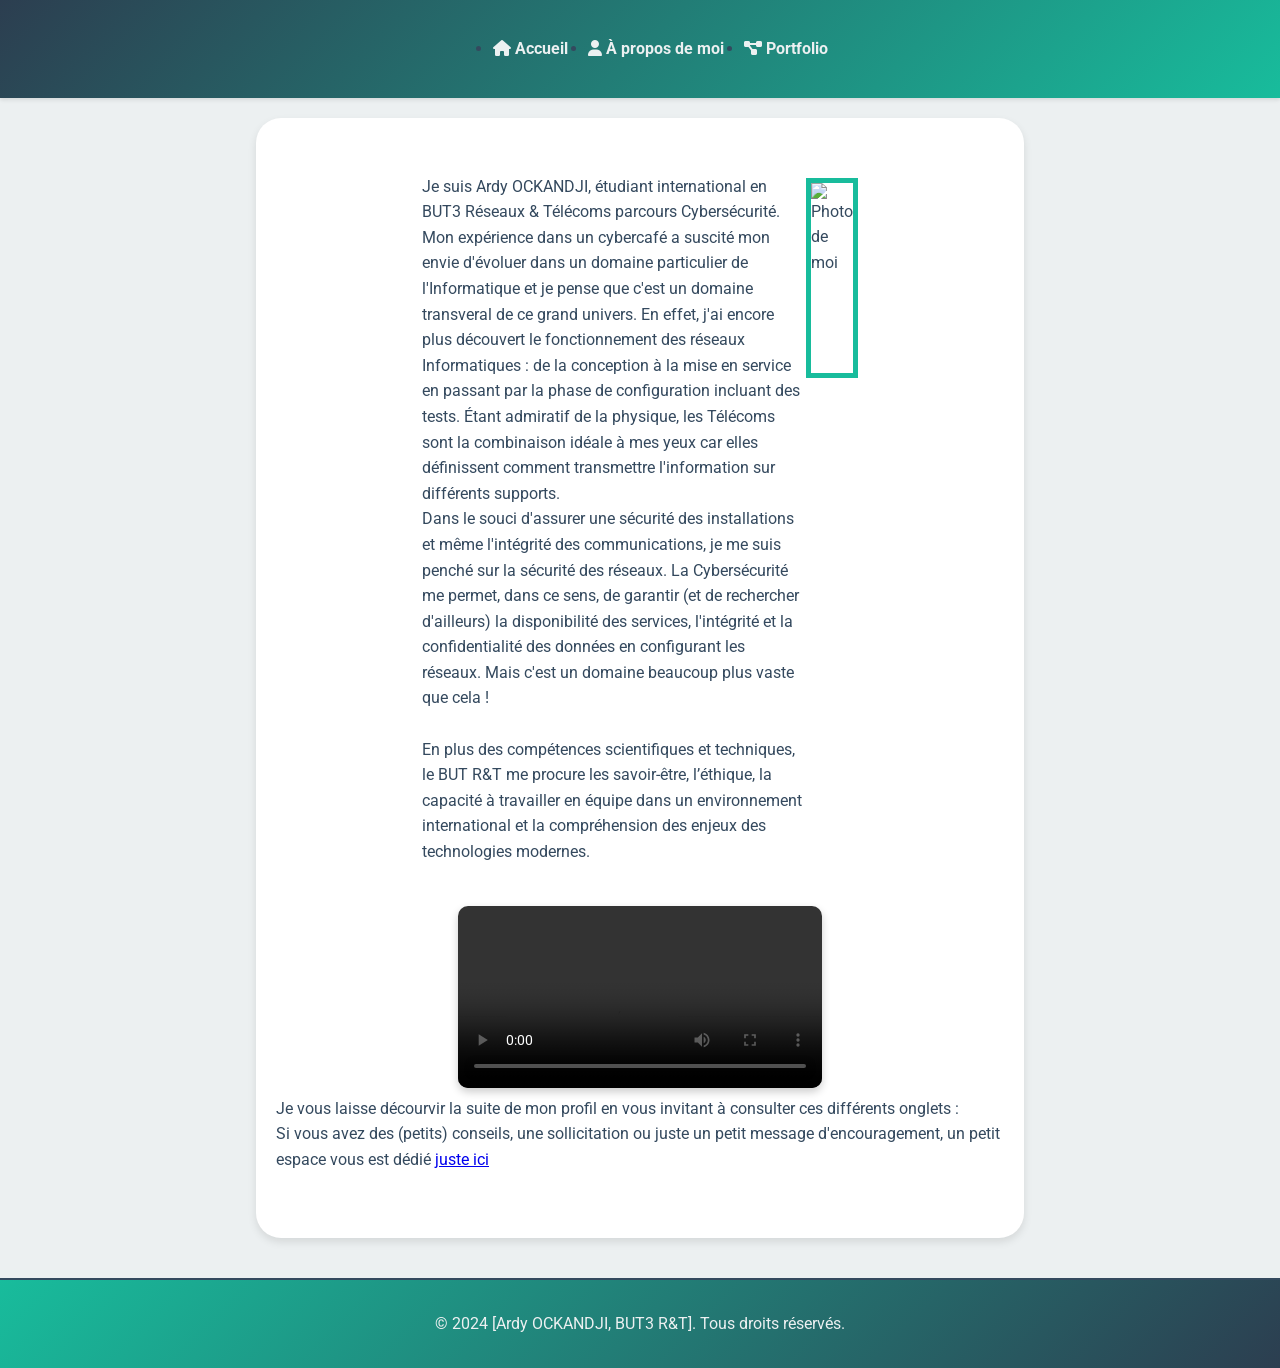
==== index.html @ 943bb19a "Add files via upload" ====
<!DOCTYPE html>
<html lang="fr">
<head>
    <meta charset="UTF-8">
    <meta name="viewport" content="width=device-width, initial-scale=1.0">
    <title>Accueil</title>
    <link rel="stylesheet" href="style.css">
    <!-- Google Fonts -->
    <link href="https://fonts.googleapis.com/css2?family=Roboto:wght@400;700&family=Lora:wght@400;700&display=swap" rel="stylesheet">
    <link rel="stylesheet" href="https://cdnjs.cloudflare.com/ajax/libs/font-awesome/6.4.0/css/all.min.css">
</head>
<body>
    <header>
        <nav>
            <ul>
                <li><a href="#"><i class="fas fa-home"></i> Accueil</a></li>
                <li><a href="about.html"><i class="fas fa-user"></i> À propos de moi</a></li>
                <li><a href="apprenticeship.html"><i class="fas fa-project-diagram"></i> Portfolio</a></li>
                <!-- <li><a href="/projects"><i class="fas fa-project-diagram"></i> Ce que je fais</a></li> -->
                <!-- <li><a href="/future"><i class="fas fa-chart-line"></i> Mes projections</a></li> -->
                <!-- <li><a href="/contact"><i class="fas fa-envelope"></i> Contact</a></li> -->
            </ul>
        </nav>
    </header>

    <main>
        <!-- <h1>Bienvenue sur mon site personnel</h1> -->
        <section class="paragraphe-accueil">
            <div>
                <p>
                    Je suis Ardy OCKANDJI, étudiant international en BUT3 Réseaux & Télécoms parcours Cybersécurité.<br>
                    Mon expérience dans un cybercafé a suscité mon envie d'évoluer dans un domaine particulier de l'Informatique et je pense que c'est un domaine transveral
                    de ce grand univers. En effet, j'ai encore plus découvert le fonctionnement des réseaux Informatiques : de la conception à la mise en service en passant par 
                    la phase de configuration incluant des tests. Étant admiratif de la physique, les Télécoms sont la combinaison idéale à mes yeux car elles définissent
                    comment transmettre l'information sur différents supports.<br>
                    Dans le souci d'assurer une sécurité des installations et même l'intégrité des communications, je me suis penché sur la sécurité des 
                    réseaux. La Cybersécurité me permet, dans ce sens, de garantir (et de rechercher d'ailleurs) la disponibilité des services, l'intégrité et la 
                    confidentialité des données en configurant les réseaux. Mais c'est un domaine beaucoup plus vaste que cela !<br><br>
                    En plus des compétences scientifiques et techniques, le BUT R&T me procure les savoir-être, l’éthique, la capacité à travailler en équipe dans un 
                    environnement international et la compréhension des enjeux des technologies modernes.<br><br>
                </p>
            </div>
            <img src="images/IMG_5539-FR.jpg" alt="Photo de moi" class="profile-pic">
        </section>
<!-- Section pour la vidéo -->
        <section>
            <div class="video-container">        
                <video id="myVideo" class="video" controls>
                <source src="video/video.mp4" type="video/mp4">
                </video>

                <!-- Bouton pour démarrer ou arrêter la vidéo ->
                <button id="playPauseBtn">Pause</button>
                <button id="muteUnmuteBtn">Mute</button> -->
            </div>

    <script src="script.js"></script>

        </section>
        Je vous laisse décourvir la suite de mon profil en vous invitant à consulter ces différents onglets : 
        <br>
        Si vous avez des (petits) conseils, une sollicitation ou juste un petit message d'encouragement, un petit espace vous est dédié <a href="contact">juste ici</a>

        
        <br><br>

    </main>
    <footer>
        <p>&copy; 2024 [Ardy OCKANDJI, BUT3 R&T]. Tous droits réservés.</p>
    </footer>    
</body>
</html>
---- style.css ----
.profile-pic {
    /* ... existant ... */
    transition: transform 0.3s ease, border-color 0.3s ease;
}

/*form button {
    /* ... existant ... *
    transition: background-color 0.3s ease, transform 0.2s ease;
}

form button:hover {
    /* ... existant ... *
    transform: scale(1.05);
}
*/
/* Variables de Couleurs */
:root {
    --primary-color: #2c3e50;
    --secondary-color: #18bc9c;
    --light-color: #ecf0f1;
    --dark-color: #34495e;
    --accent-color: #e74c3c;
}

/* Typographie */
body {
    font-family: 'Roboto', sans-serif;
    margin: 0;
    padding: 0;
    background-color: var(--light-color);
    color: var(--dark-color);
    line-height: 1.6;
    /*font-family: 'Manrope', sans-serif;*/
    font-size: 1em;
}

h1, h2, h3, h4, h5, h6 {
    font-family: 'Lora', serif;
    color: var(--primary-color);
}

/* Header */
header {
    background-color: var(--primary-color);
    padding: 20px 0;
    box-shadow: 0 2px 4px rgba(0, 0, 0, 0.1);
    background: linear-gradient(135deg, var(--primary-color), var(--secondary-color));
}

/* header nav ul {
    list-style: none;
    display: flex;
    justify-content: center;
    align-items: center;
    margin: 0;
    padding: 0;
} */

header nav ul {
    display: flex;
    justify-content: center;
    align-items: center;
    flex-wrap: wrap;
}

header nav ul li {
    margin: 0 10px;
}

header nav ul li a {
    color: var(--light-color);
    text-decoration: none;
    font-weight: 700;
    transition: color 0.3s ease;
}

header nav ul li a:hover {
    color: var(--secondary-color);
}

/* Main Content */
main {
    padding: 40px 20px;
    max-width: 60%;
    margin: 20px auto;
    background-color: #fff;
    box-shadow: 0 4px 8px rgba(0,0,0,0.1);
    border-radius: 25px;
    /*background: linear-gradient(45deg, #007bff 0%, #f9f9f9 50%);/* var(--secondary-color) 100%);*/
}

h1 {
    text-align: center;
    margin-bottom: 20px;
    font-size: 2.5em;
}

h2 {
    margin-top: 40px;
    margin-bottom: 20px;
    font-size: 2em;
    color: var(--secondary-color);
}

.profile-pic {
    display: block;
    margin: 20px auto;
    width: 200px;
    height: 200px;
    object-fit: cover;
    /*border-radius: 50%;*/
    border: 5px solid var(--secondary-color);
    transition: transform 0.3s ease;
}

.profile-pic:hover {
    transform: scale(1.05);
}

/* Formulaire de Contact */
form {
    display: flex;
    flex-direction: column;
}

form label {
    margin-top: 15px;
    margin-bottom: 5px;
    font-weight: bold;
    color: var(--primary-color);
}

form input, form textarea {
    padding: 12px;
    border: 1px solid #ccc;
    border-radius: 4px;
    font-size: 1em;
    transition: border-color 0.3s ease;
}

form input:focus, form textarea:focus {
    border-color: var(--secondary-color);
    outline: none;
}

form button {
    margin-top: 20px;
    padding: 12px;
    background-color: var(--secondary-color);
    color: #fff;
    border: none;
    border-radius: 4px;
    font-size: 1em;
    cursor: pointer;
    transition: background-color 0.3s ease;
}

form button:hover {
    background-color: var(--accent-color);
}

/* Messages de Succès */
.success {
    color: var(--secondary-color);
    text-align: center;
    margin-bottom: 15px;
    font-weight: bold;
}

/* Footer */
footer {
    background: linear-gradient(135deg, var(--secondary-color), var(--primary-color));    color: var(--light-color);
    text-align: center;
    padding: 15px 0;
    position: relative;
    bottom: 0;
    width: 100%;
    margin-top: 40px;
    border-top: 2px solid var(--dark-color);
}

/* Transitions Globales */
* {
    box-sizing: border-box;
    transition: all 0.3s ease;
}

/* Responsivité */
@media (max-width: 768px) {
    header nav ul {
        flex-direction: column;
    }

    header nav ul li {
        margin: 10px 0;
    }

    main {
        padding: 20px 15px;
    }

    .profile-pic {
        width: 150px;
        height: 150px;
    }

    h1 {
        font-size: 2em;
    }

    h2 {
        font-size: 1.5em;
    }
    /*
    .project-card{
        height: auto;
        width: auto;
        overflow: hidden;
    }*/
}

.projects-container {
    display: flex;
    flex-wrap: wrap;
    gap: 20px;
    justify-content: center;
}

.project-card {
    background-color: var(--light-color);
    border: 1px solid #ddd;
    border-radius: 8px;
    width: 300px;
    box-shadow: 0 2px 4px rgba(0,0,0,0.1);
    transition: transform 0.3s ease, box-shadow 0.3s ease;
    overflow: hidden;
    
}

.project-card img {
    width: 100%;
    height: 200px;
    object-fit: cover;
}

.project-card h3 {
    margin: 15px;
    color: var(--primary-color);
}

.project-card p {
    margin: 0 15px 15px 15px;
    color: #555;
}

.project-card .btn {
    display: block;
    width: calc(100% - 30px);
    margin: 0 15px 15px 15px;
    padding: 10px;
    background-color: var(--secondary-color);
    color: #fff;
    text-align: center;
    text-decoration: none;
    border-radius: 4px;
    transition: background-color 0.3s ease;
}

.project-card .btn:hover {
    background-color: var(--accent-color);
}

.project-card:hover {
    transform: translateY(-5px);
    box-shadow: 0 4px 8px rgba(0,0,0,0.2);
    
}

body::before {
    content: '';
    position: fixed;
    top: 0;
    left: 0;
    width: 100%;
    height: 4px;
   /* background: var(--accent-color); enleve la ligne rouge qui défile
   /* animation: loading 3s linear infinite;*/
    z-index: 1000;
}

@keyframes loading {
    0% { width: 0%; }
    50% { width: 50%; }
    100% { width: 100%; }
}

/* Ajout dans style.css */

.about-section {
    display: flex;
    flex-wrap: wrap;
    gap: 20px;
    justify-content: center;
}

.about-item {
    background-color: var(--light-color);
    border: 1px solid #ddd;
    border-radius: 8px;
    padding: 20px;
    width: 250px;
    text-align: center;
    box-shadow: 0 2px 4px rgba(0,0,0,0.1);
    transition: transform 0.3s ease, box-shadow 0.3s ease;
}

.about-item i {
    font-size: 2em;
    color: var(--secondary-color);
    margin-bottom: 10px;
}

.about-item h3 {
    margin-bottom: 10px;
    color: var(--primary-color);
}

.about-item p {
    color: #555;
}

.about-item:hover {
    transform: translateY(-5px);
    box-shadow: 0 4px 8px rgba(0,0,0,0.2);
}

/* Styles pour harmoniser les sections Contact et À propos */
.form-section {
    background-color: #f9f9f9;
    padding: 20px;
    border: 1px solid #ddd;
    border-radius: 8px;
    margin: 20px auto;
    width: 80%;
    box-shadow: 0 0 10px rgba(0, 0, 0, 0.1);
}

.form-item {
    margin-bottom: 15px;
    text-align: left;
}

.form-item h3 {
    color: #512da8;
    margin-bottom: 5px;
}

.form-item p {
    color: #333;
    font-size: 1rem;
    line-height: 1.5;
}

/*par moi*/
#openPopupBtn {
    padding: 10px 20px;
    font-size: 16px;
    cursor: pointer;
    background-color: #4CAF50;
    color: white;
    border: none;
    border-radius: 5px;
}

.popup {
    display: none; /* Initialement caché */
    position: fixed;
    top: 0;
    left: 0;
    width: 100%;
    height: 100%;
    background-color: rgba(0, 0, 0, 0.5); /* Fond semi-transparent */
    justify-content: center;
    align-items: center;
    z-index: 1000;
}

.popup-content {
    background-color: white;
    padding: 20px;
    border-radius: 5px;
    text-align: center;
    width: 300px;
    position: relative;
}

/* Le bouton de fermeture du popup */
.close-btn {
    position: absolute;
    top: 10px;
    right: 10px;
    font-size: 24px;
    cursor: pointer;
}

.close-btn:hover {
    color: red;
}

/* */
.paragraphe-accueil {
    display: flex;
    flex-direction: row;
    width: 60%;
    align-items: flex-start;
    margin: auto;
}

/*vidéo */
.video-container {
    text-align: center;
    max-width: 1920px;/*640px;*/
    margin: auto;
}
  
video {
    width: 50%;
    border-radius: 10px;
    box-shadow: 0 4px 8px rgba(0, 0, 0, 0.2);
}
  
.controls {
    margin-top: 10px;
  }
  
button {
    background-color: #007bff;
    color: white;
    border: none;
    padding: 10px 20px;
    margin: 0 5px;
    cursor: pointer;
    border-radius: 5px;
    font-size: 16px;
}
  
  button:hover {
    background-color: #0056b3;
}
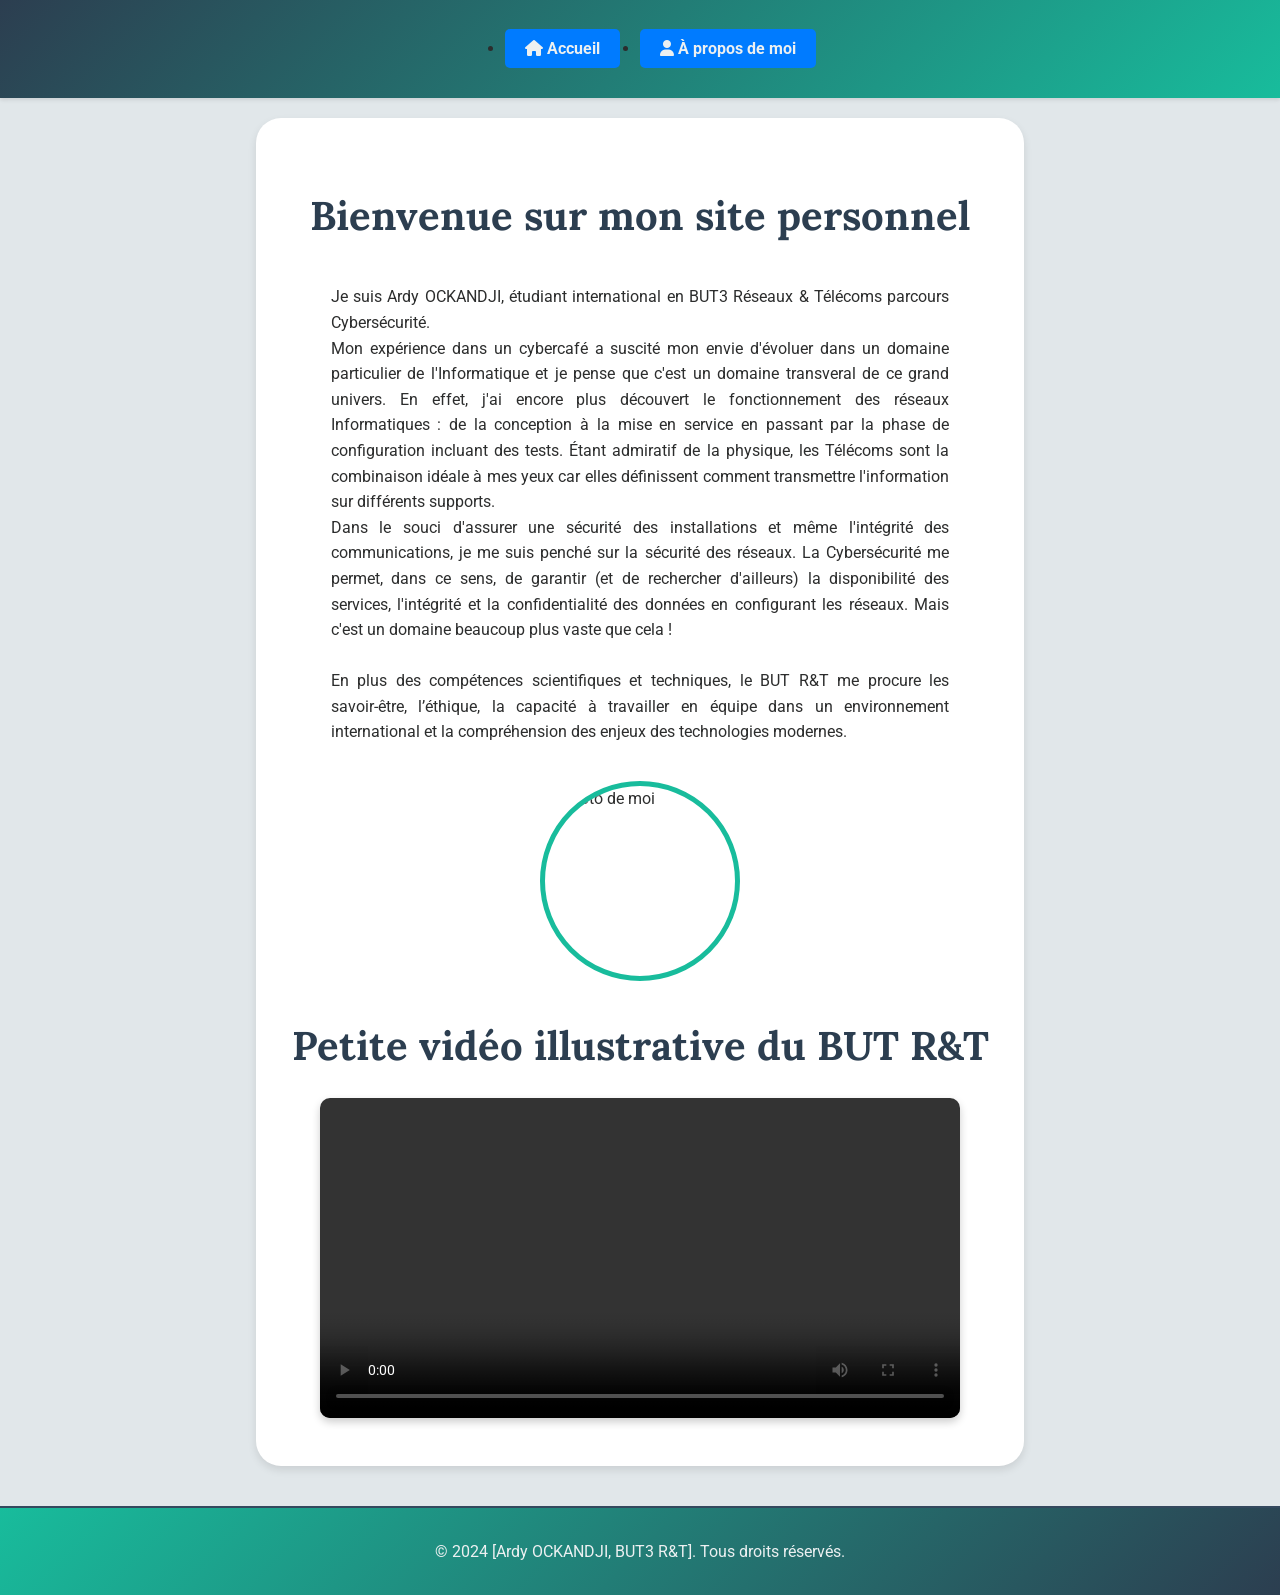
==== commit 30542885: "Add files via upload" ====
--- a/index.html
+++ b/index.html
@@ -15,18 +15,14 @@
             <ul>
                 <li><a href="#"><i class="fas fa-home"></i> Accueil</a></li>
                 <li><a href="about.html"><i class="fas fa-user"></i> À propos de moi</a></li>
-                <li><a href="apprenticeship.html"><i class="fas fa-project-diagram"></i> Portfolio</a></li>
-                <!-- <li><a href="/projects"><i class="fas fa-project-diagram"></i> Ce que je fais</a></li> -->
-                <!-- <li><a href="/future"><i class="fas fa-chart-line"></i> Mes projections</a></li> -->
-                <!-- <li><a href="/contact"><i class="fas fa-envelope"></i> Contact</a></li> -->
             </ul>
         </nav>
     </header>
 
     <main>
-        <!-- <h1>Bienvenue sur mon site personnel</h1> -->
+        <h1>Bienvenue sur mon site personnel</h1>
         <section class="paragraphe-accueil">
-            <div>
+            <div class="paragraphe-accueil-txt">
                 <p>
                     Je suis Ardy OCKANDJI, étudiant international en BUT3 Réseaux & Télécoms parcours Cybersécurité.<br>
                     Mon expérience dans un cybercafé a suscité mon envie d'évoluer dans un domaine particulier de l'Informatique et je pense que c'est un domaine transveral
@@ -37,33 +33,21 @@
                     réseaux. La Cybersécurité me permet, dans ce sens, de garantir (et de rechercher d'ailleurs) la disponibilité des services, l'intégrité et la 
                     confidentialité des données en configurant les réseaux. Mais c'est un domaine beaucoup plus vaste que cela !<br><br>
                     En plus des compétences scientifiques et techniques, le BUT R&T me procure les savoir-être, l’éthique, la capacité à travailler en équipe dans un 
-                    environnement international et la compréhension des enjeux des technologies modernes.<br><br>
+                    environnement international et la compréhension des enjeux des technologies modernes.<br>
                 </p>
             </div>
-            <img src="images/IMG_5539-FR.jpg" alt="Photo de moi" class="profile-pic">
         </section>
+        <img src="images/IMG_5539-FR.jpg" alt="Photo de moi" class="profile-pic">
 <!-- Section pour la vidéo -->
         <section>
+            <h1>Petite vidéo illustrative du BUT R&T</h1>
             <div class="video-container">        
                 <video id="myVideo" class="video" controls>
                 <source src="video/video.mp4" type="video/mp4">
                 </video>
-
-                <!-- Bouton pour démarrer ou arrêter la vidéo ->
-                <button id="playPauseBtn">Pause</button>
-                <button id="muteUnmuteBtn">Mute</button> -->
             </div>
-
-    <script src="script.js"></script>
-
         </section>
-        Je vous laisse décourvir la suite de mon profil en vous invitant à consulter ces différents onglets : 
-        <br>
-        Si vous avez des (petits) conseils, une sollicitation ou juste un petit message d'encouragement, un petit espace vous est dédié <a href="contact">juste ici</a>
-
-        
-        <br><br>
-
+        <!-- <br><br> -->
     </main>
     <footer>
         <p>&copy; 2024 [Ardy OCKANDJI, BUT3 R&T]. Tous droits réservés.</p>
--- a/style.css
+++ b/style.css
@@ -3,16 +3,6 @@
     transition: transform 0.3s ease, border-color 0.3s ease;
 }
 
-/*form button {
-    /* ... existant ... *
-    transition: background-color 0.3s ease, transform 0.2s ease;
-}
-
-form button:hover {
-    /* ... existant ... *
-    transform: scale(1.05);
-}
-*/
 /* Variables de Couleurs */
 :root {
     --primary-color: #2c3e50;
@@ -20,6 +10,8 @@
     --light-color: #ecf0f1;
     --dark-color: #34495e;
     --accent-color: #e74c3c;
+    --diff-color:  #e1e7ea ;
+    --black-color:  #2c2d2d;
 }
 
 /* Typographie */
@@ -27,10 +19,9 @@
     font-family: 'Roboto', sans-serif;
     margin: 0;
     padding: 0;
-    background-color: var(--light-color);
-    color: var(--dark-color);
+    background-color: var(--diff-color);
+    color: var(--black-color);
     line-height: 1.6;
-    /*font-family: 'Manrope', sans-serif;*/
     font-size: 1em;
 }
 
@@ -108,7 +99,7 @@
     width: 200px;
     height: 200px;
     object-fit: cover;
-    /*border-radius: 50%;*/
+    border-radius: 50%;
     border: 5px solid var(--secondary-color);
     transition: transform 0.3s ease;
 }
@@ -230,10 +221,10 @@
     background-color: var(--light-color);
     border: 1px solid #ddd;
     border-radius: 8px;
-    width: 300px;
+    width: auto;
     box-shadow: 0 2px 4px rgba(0,0,0,0.1);
     transition: transform 0.3s ease, box-shadow 0.3s ease;
-    overflow: hidden;
+    /* overflow: hidden; */
     
 }
 
@@ -273,7 +264,6 @@
 .project-card:hover {
     transform: translateY(-5px);
     box-shadow: 0 4px 8px rgba(0,0,0,0.2);
-    
 }
 
 body::before {
@@ -361,7 +351,7 @@
     line-height: 1.5;
 }
 
-/*par moi*/
+/*-----------------------------------------par moi-----------------------------------------*/
 #openPopupBtn {
     padding: 10px 20px;
     font-size: 16px;
@@ -411,24 +401,35 @@
 .paragraphe-accueil {
     display: flex;
     flex-direction: row;
-    width: 60%;
+    width: 85%;
     align-items: flex-start;
     margin: auto;
 }
 
+.paragraphe-accueil-txt {
+    text-align: justify;
+}
+
+.paragraphe-about-etudes {
+    text-align: center;
+} 
+
+.about-h4 {
+    text-align: center;
+}
 /*vidéo */
 .video-container {
     text-align: center;
-    max-width: 1920px;/*640px;*/
+    max-width: 640px;
     margin: auto;
 }
   
 video {
-    width: 50%;
+    width: 100%;
     border-radius: 10px;
     box-shadow: 0 4px 8px rgba(0, 0, 0, 0.2);
 }
-  
+/*  
 .controls {
     margin-top: 10px;
   }
@@ -446,4 +447,57 @@
   
   button:hover {
     background-color: #0056b3;
+}*/
+.form-item-container {
+    /* margin-bottom: 15px; */
+    /* text-align: left; */
+
+    display: flex;
+    gap: 20px; /* Espace entre les paragraphes */
+    max-width: 800px;
+    justify-content: center;
+    align-items: center;
+
+}
+
+.container {
+    display: flex;
+    gap: 20px; /* Espace entre les paragraphes */
+    width: 800px;
+    justify-content: center;
+    align-items: center;
+}
+
+.paragraph {
+    flex: 1; /* Chaque paragraphe prend une part égale de l'espace disponible */
+    padding: 15px;
+    background-color: #ffffff;
+    border: 1px solid #ddd;
+    border-radius: 5px;
+    box-shadow: 0 2px 4px rgba(0, 0, 0, 0.1);
+}
+
+.paragraph:nth-child(1) {
+    background-color: #e9f7ef; /* Paragraphe gauche en vert clair */
+}
+
+.paragraph:nth-child(2) {
+    background-color: #fbeee6; /* Paragraphe droit en orange clair */
+}
+
+/*-----------------------------------------PDF-----------------------------------------*/
+.cv {
+    /* align-content: center; */
+    text-align: center;
+}
+a {
+    padding: 10px 20px;
+    text-decoration: none;
+    background-color: #007bff;
+    color: white;
+    border-radius: 5px;
+    transition: background-color 0.3s ease;
+}
+a:hover {
+background-color: #0056b3;
 }
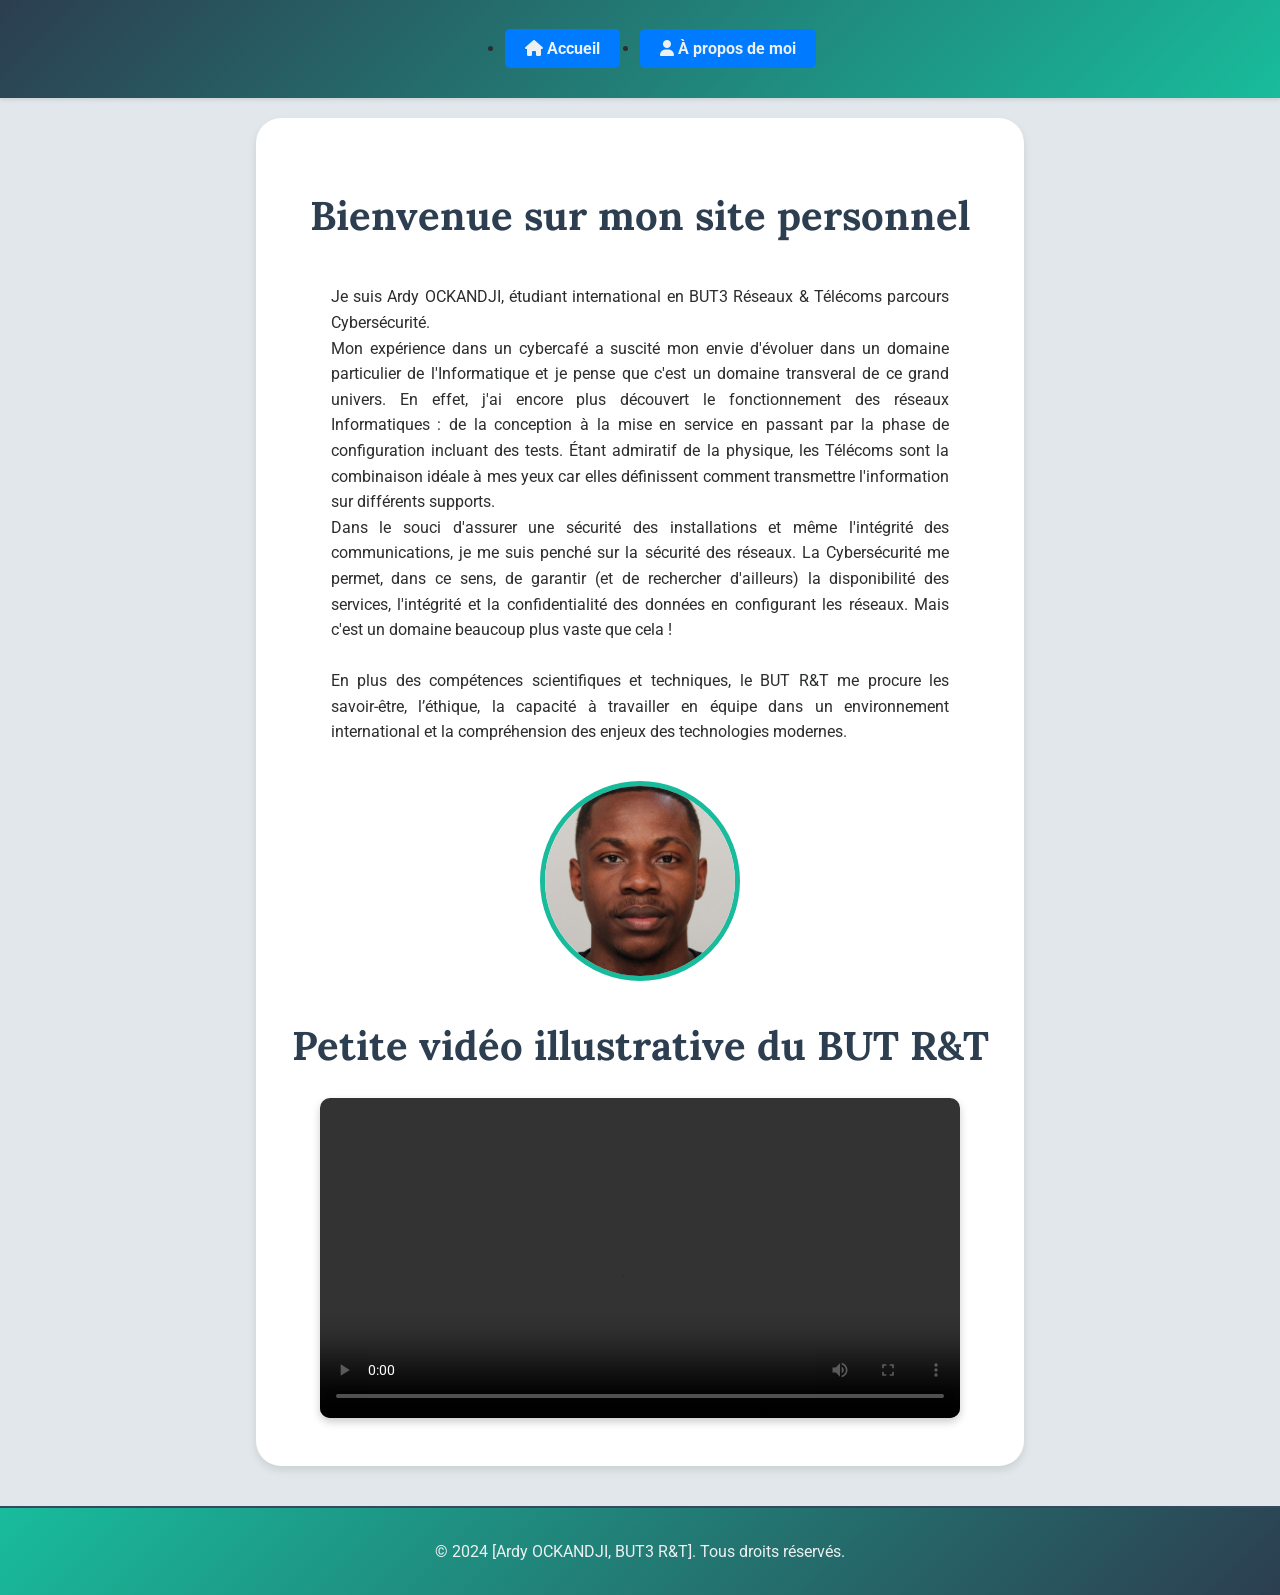
==== commit 9479b39c: "Update index.html" ====
--- a/index.html
+++ b/index.html
@@ -37,13 +37,13 @@
                 </p>
             </div>
         </section>
-        <img src="images/IMG_5539-FR.jpg" alt="Photo de moi" class="profile-pic">
+        <img src="IMG_5539-FR.jpg" alt="Photo de moi" class="profile-pic">
 <!-- Section pour la vidéo -->
         <section>
             <h1>Petite vidéo illustrative du BUT R&T</h1>
             <div class="video-container">        
                 <video id="myVideo" class="video" controls>
-                <source src="video/video.mp4" type="video/mp4">
+                <source src="video .mp4" type="video/mp4">
                 </video>
             </div>
         </section>
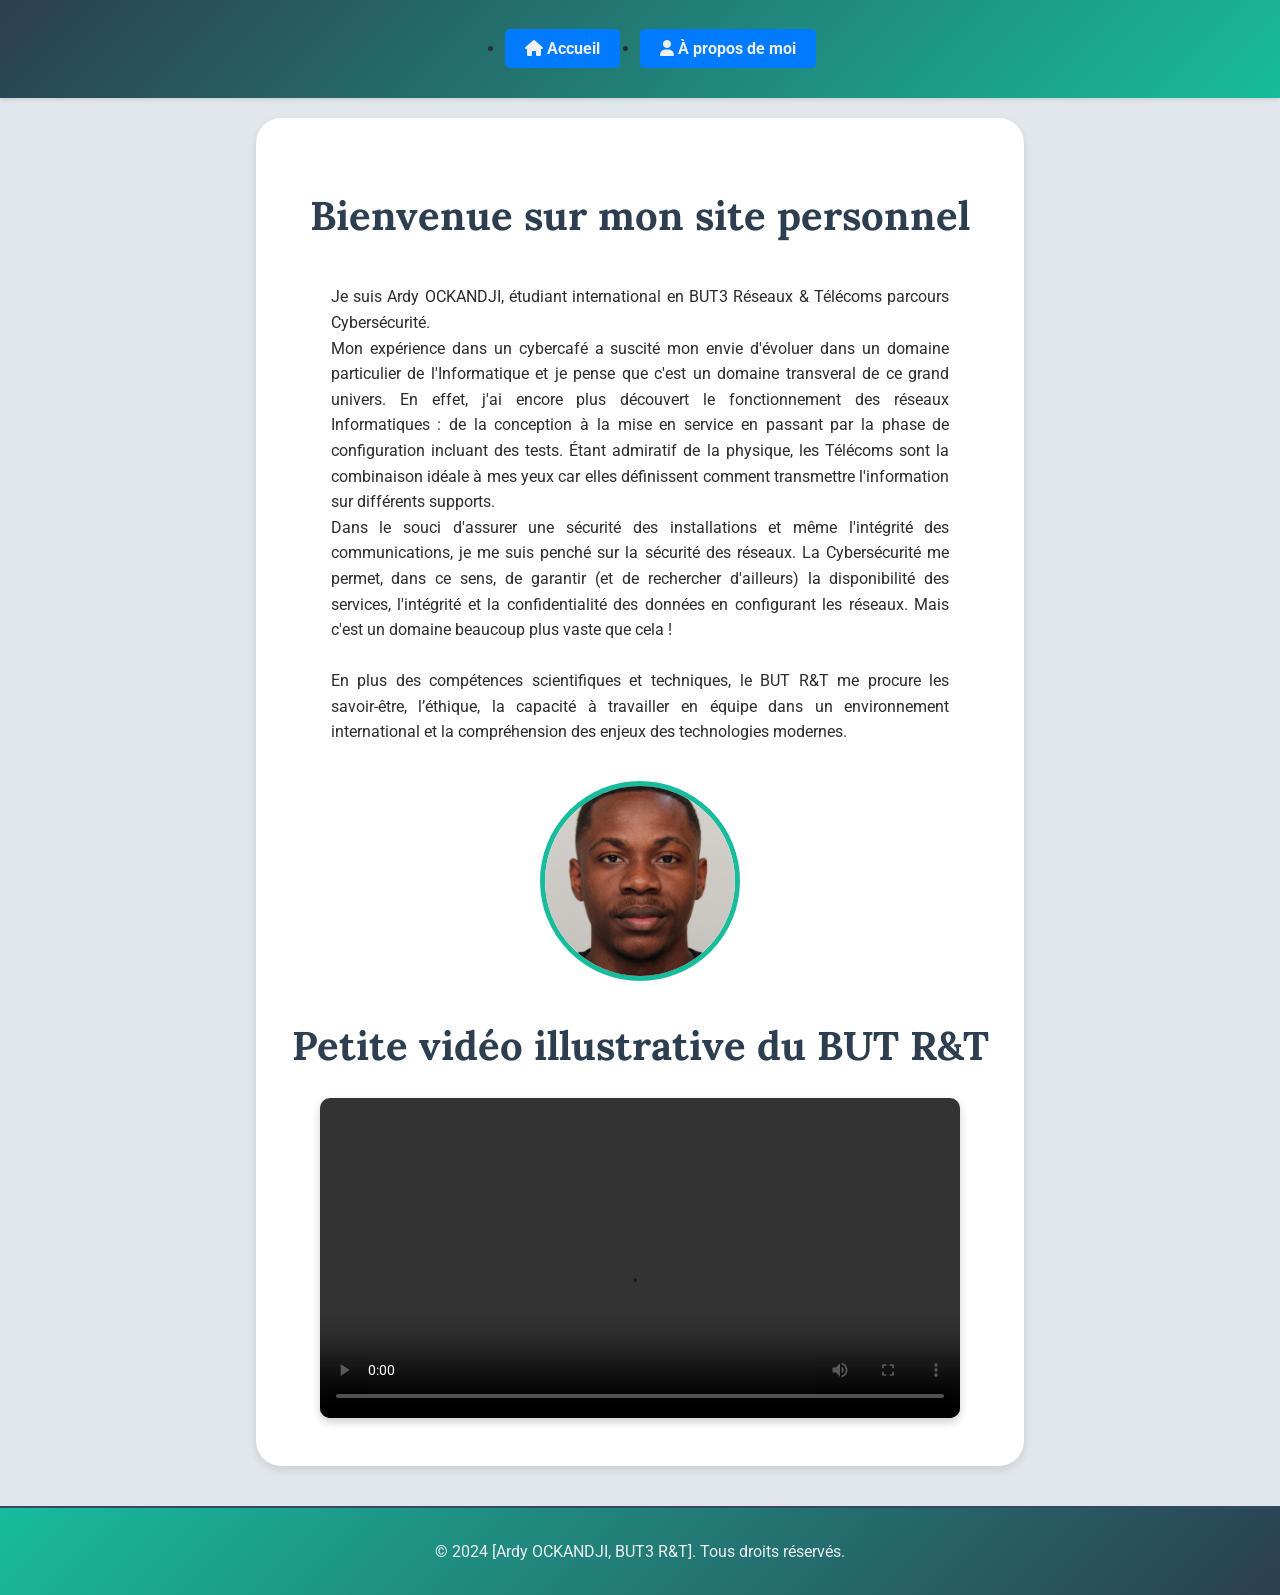
==== commit 1d869688: "Update index.html" ====
--- a/index.html
+++ b/index.html
@@ -47,7 +47,6 @@
                 </video>
             </div>
         </section>
-        <!-- <br><br> -->
     </main>
     <footer>
         <p>&copy; 2024 [Ardy OCKANDJI, BUT3 R&T]. Tous droits réservés.</p>
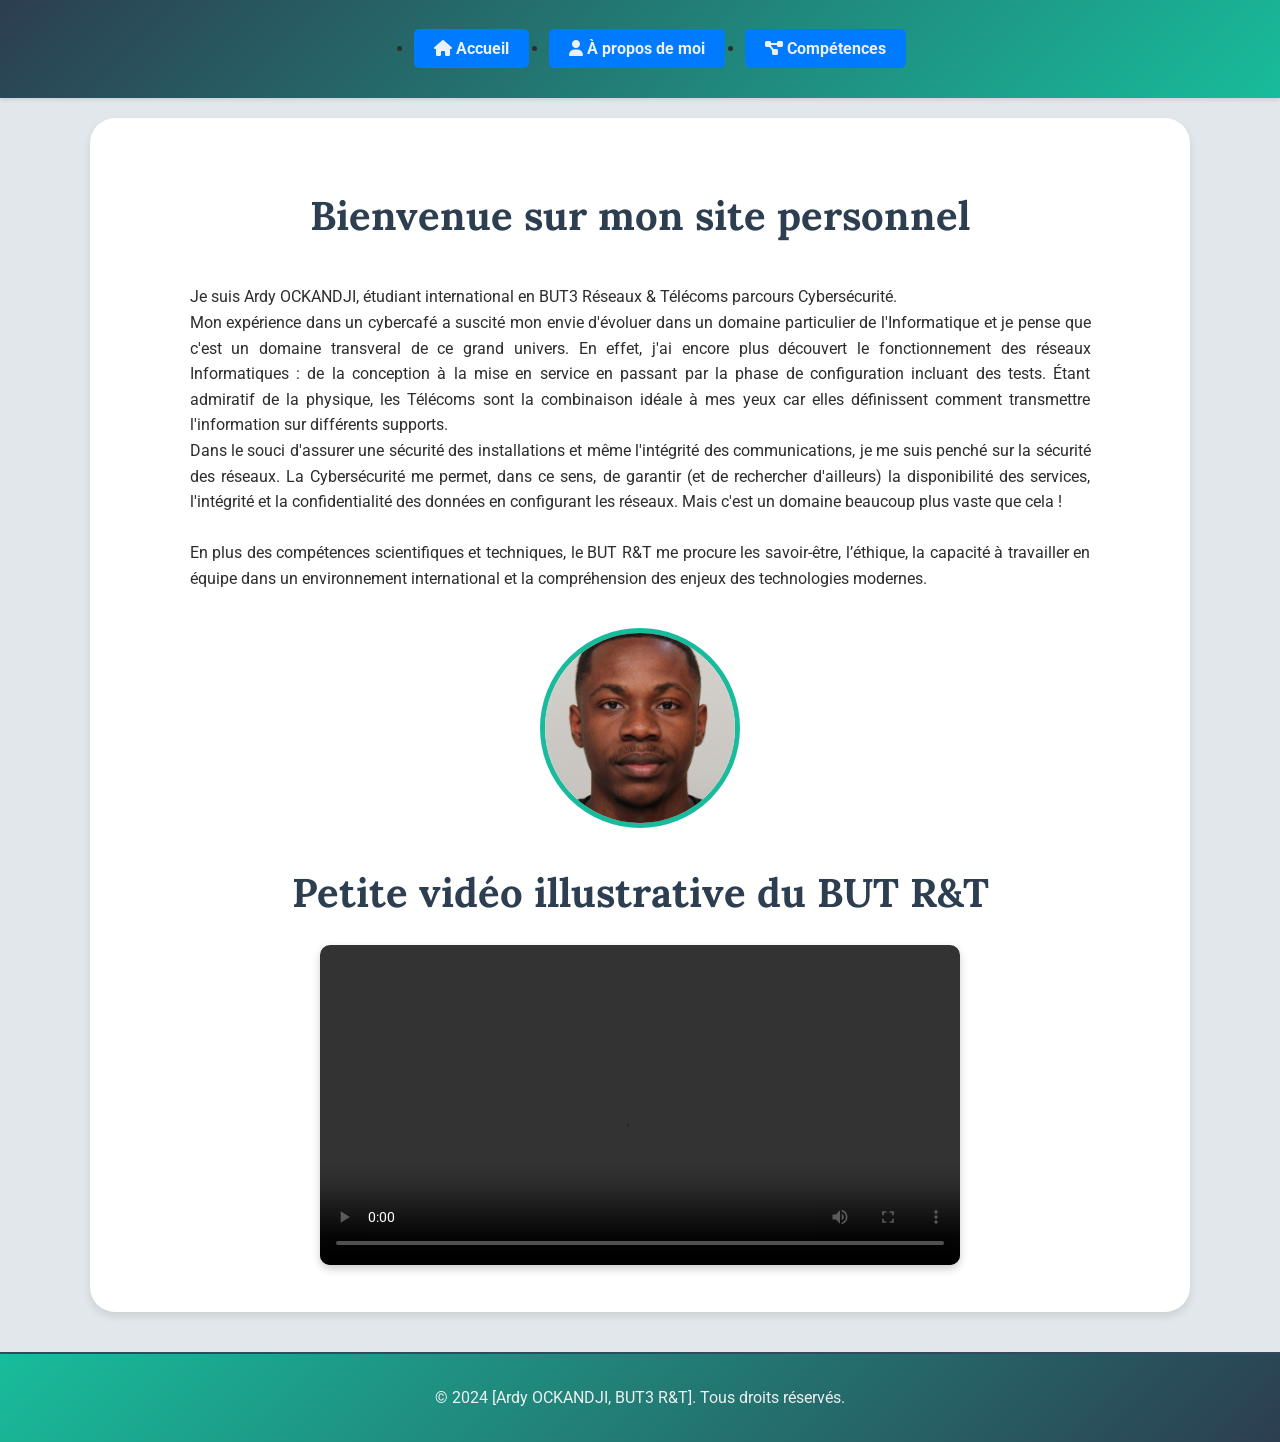
==== commit b2ef8ec3: "Add files via upload" ====
--- a/index.html
+++ b/index.html
@@ -13,8 +13,9 @@
     <header>
         <nav>
             <ul>
-                <li><a href="#"><i class="fas fa-home"></i> Accueil</a></li>
+                <li><a href="index.html"><i class="fas fa-home"></i> Accueil</a></li>
                 <li><a href="about.html"><i class="fas fa-user"></i> À propos de moi</a></li>
+                <li><a href="competences.html"><i class="fas fa-project-diagram"></i> Compétences</a></li>
             </ul>
         </nav>
     </header>
@@ -38,7 +39,7 @@
             </div>
         </section>
         <img src="IMG_5539-FR.jpg" alt="Photo de moi" class="profile-pic">
-<!-- Section pour la vidéo -->
+
         <section>
             <h1>Petite vidéo illustrative du BUT R&T</h1>
             <div class="video-container">        
--- a/style.css
+++ b/style.css
@@ -3,7 +3,6 @@
     transition: transform 0.3s ease, border-color 0.3s ease;
 }
 
-/* Variables de Couleurs */
 :root {
     --primary-color: #2c3e50;
     --secondary-color: #18bc9c;
@@ -14,7 +13,6 @@
     --black-color:  #2c2d2d;
 }
 
-/* Typographie */
 body {
     font-family: 'Roboto', sans-serif;
     margin: 0;
@@ -30,7 +28,6 @@
     color: var(--primary-color);
 }
 
-/* Header */
 header {
     background-color: var(--primary-color);
     padding: 20px 0;
@@ -38,14 +35,6 @@
     background: linear-gradient(135deg, var(--primary-color), var(--secondary-color));
 }
 
-/* header nav ul {
-    list-style: none;
-    display: flex;
-    justify-content: center;
-    align-items: center;
-    margin: 0;
-    padding: 0;
-} */
 
 header nav ul {
     display: flex;
@@ -69,15 +58,13 @@
     color: var(--secondary-color);
 }
 
-/* Main Content */
 main {
     padding: 40px 20px;
-    max-width: 60%;
+    max-width: 1100px;
     margin: 20px auto;
     background-color: #fff;
     box-shadow: 0 4px 8px rgba(0,0,0,0.1);
     border-radius: 25px;
-    /*background: linear-gradient(45deg, #007bff 0%, #f9f9f9 50%);/* var(--secondary-color) 100%);*/
 }
 
 h1 {
@@ -108,57 +95,6 @@
     transform: scale(1.05);
 }
 
-/* Formulaire de Contact */
-form {
-    display: flex;
-    flex-direction: column;
-}
-
-form label {
-    margin-top: 15px;
-    margin-bottom: 5px;
-    font-weight: bold;
-    color: var(--primary-color);
-}
-
-form input, form textarea {
-    padding: 12px;
-    border: 1px solid #ccc;
-    border-radius: 4px;
-    font-size: 1em;
-    transition: border-color 0.3s ease;
-}
-
-form input:focus, form textarea:focus {
-    border-color: var(--secondary-color);
-    outline: none;
-}
-
-form button {
-    margin-top: 20px;
-    padding: 12px;
-    background-color: var(--secondary-color);
-    color: #fff;
-    border: none;
-    border-radius: 4px;
-    font-size: 1em;
-    cursor: pointer;
-    transition: background-color 0.3s ease;
-}
-
-form button:hover {
-    background-color: var(--accent-color);
-}
-
-/* Messages de Succès */
-.success {
-    color: var(--secondary-color);
-    text-align: center;
-    margin-bottom: 15px;
-    font-weight: bold;
-}
-
-/* Footer */
 footer {
     background: linear-gradient(135deg, var(--secondary-color), var(--primary-color));    color: var(--light-color);
     text-align: center;
@@ -170,13 +106,11 @@
     border-top: 2px solid var(--dark-color);
 }
 
-/* Transitions Globales */
 * {
     box-sizing: border-box;
     transition: all 0.3s ease;
 }
 
-/* Responsivité */
 @media (max-width: 768px) {
     header nav ul {
         flex-direction: column;
@@ -202,16 +136,11 @@
     h2 {
         font-size: 1.5em;
     }
-    /*
-    .project-card{
-        height: auto;
-        width: auto;
-        overflow: hidden;
-    }*/
 }
 
 .projects-container {
     display: flex;
+    flex-direction: row;
     flex-wrap: wrap;
     gap: 20px;
     justify-content: center;
@@ -221,11 +150,19 @@
     background-color: var(--light-color);
     border: 1px solid #ddd;
     border-radius: 8px;
-    width: auto;
+    width: 320px;
     box-shadow: 0 2px 4px rgba(0,0,0,0.1);
     transition: transform 0.3s ease, box-shadow 0.3s ease;
-    /* overflow: hidden; */
-    
+}
+
+.text-truncate {
+    width: 100%; 
+    text-align: justify;
+}
+
+.project-card button{
+    text-align: center;
+    margin-top: 50px;
 }
 
 .project-card img {
@@ -249,7 +186,7 @@
     width: calc(100% - 30px);
     margin: 0 15px 15px 15px;
     padding: 10px;
-    background-color: var(--secondary-color);
+    background-color: var(--dark-color);
     color: #fff;
     text-align: center;
     text-decoration: none;
@@ -258,12 +195,16 @@
 }
 
 .project-card .btn:hover {
-    background-color: var(--accent-color);
+    background-color: var(--secondary-color);
 }
 
 .project-card:hover {
     transform: translateY(-5px);
     box-shadow: 0 4px 8px rgba(0,0,0,0.2);
+}
+
+.img-mini {
+    width: 50px;
 }
 
 body::before {
@@ -273,8 +214,6 @@
     left: 0;
     width: 100%;
     height: 4px;
-   /* background: var(--accent-color); enleve la ligne rouge qui défile
-   /* animation: loading 3s linear infinite;*/
     z-index: 1000;
 }
 
@@ -283,8 +222,6 @@
     50% { width: 50%; }
     100% { width: 100%; }
 }
-
-/* Ajout dans style.css */
 
 .about-section {
     display: flex;
@@ -324,80 +261,63 @@
     box-shadow: 0 4px 8px rgba(0,0,0,0.2);
 }
 
-/* Styles pour harmoniser les sections Contact et À propos */
-.form-section {
-    background-color: #f9f9f9;
-    padding: 20px;
-    border: 1px solid #ddd;
-    border-radius: 8px;
-    margin: 20px auto;
-    width: 80%;
-    box-shadow: 0 0 10px rgba(0, 0, 0, 0.1);
-}
-
-.form-item {
-    margin-bottom: 15px;
-    text-align: left;
-}
-
-.form-item h3 {
-    color: #512da8;
-    margin-bottom: 5px;
-}
-
-.form-item p {
-    color: #333;
-    font-size: 1rem;
-    line-height: 1.5;
-}
-
-/*-----------------------------------------par moi-----------------------------------------*/
-#openPopupBtn {
+button {
     padding: 10px 20px;
-    font-size: 16px;
-    cursor: pointer;
-    background-color: #4CAF50;
+    background-color: #007BFF;
     color: white;
     border: none;
     border-radius: 5px;
+    cursor: pointer;
+}
+
+button:hover {
+    background-color: #0056b3;
 }
 
 .popup {
-    display: none; /* Initialement caché */
+    display: none; 
     position: fixed;
     top: 0;
     left: 0;
     width: 100%;
     height: 100%;
-    background-color: rgba(0, 0, 0, 0.5); /* Fond semi-transparent */
+    background: rgba(0, 0, 0, 0.5);
     justify-content: center;
     align-items: center;
     z-index: 1000;
 }
 
 .popup-content {
-    background-color: white;
+    background: white;
     padding: 20px;
-    border-radius: 5px;
-    text-align: center;
-    width: 300px;
-    position: relative;
-}
-
-/* Le bouton de fermeture du popup */
+    border-radius: 10px;
+    text-align: center;
+    width: 75%;
+    max-width: 1920px;
+    box-shadow: 0 4px 8px rgba(0, 0, 0, 0.2);
+    animation: fadeIn 0.3s ease-in-out;
+}
+
+@keyframes fadeIn {
+    from {
+        opacity: 0;
+        transform: scale(0.9);
+    }
+    to {
+        opacity: 1;
+        transform: scale(1);
+    }
+}
+
 .close-btn {
     position: absolute;
     top: 10px;
-    right: 10px;
-    font-size: 24px;
+    right: 15px;
+    font-size: 18px;
+    font-weight: bold;
     cursor: pointer;
 }
 
-.close-btn:hover {
-    color: red;
-}
-
-/* */
 .paragraphe-accueil {
     display: flex;
     flex-direction: row;
@@ -417,7 +337,7 @@
 .about-h4 {
     text-align: center;
 }
-/*vidéo */
+
 .video-container {
     text-align: center;
     max-width: 640px;
@@ -429,47 +349,25 @@
     border-radius: 10px;
     box-shadow: 0 4px 8px rgba(0, 0, 0, 0.2);
 }
-/*  
-.controls {
-    margin-top: 10px;
-  }
-  
-button {
-    background-color: #007bff;
-    color: white;
-    border: none;
-    padding: 10px 20px;
-    margin: 0 5px;
-    cursor: pointer;
-    border-radius: 5px;
-    font-size: 16px;
-}
-  
-  button:hover {
-    background-color: #0056b3;
-}*/
+
 .form-item-container {
-    /* margin-bottom: 15px; */
-    /* text-align: left; */
-
-    display: flex;
-    gap: 20px; /* Espace entre les paragraphes */
+    display: flex;
+    gap: 20px;
     max-width: 800px;
     justify-content: center;
     align-items: center;
-
 }
 
 .container {
     display: flex;
-    gap: 20px; /* Espace entre les paragraphes */
+    gap: 20px;
     width: 800px;
     justify-content: center;
     align-items: center;
 }
 
 .paragraph {
-    flex: 1; /* Chaque paragraphe prend une part égale de l'espace disponible */
+    flex: 1;
     padding: 15px;
     background-color: #ffffff;
     border: 1px solid #ddd;
@@ -478,14 +376,13 @@
 }
 
 .paragraph:nth-child(1) {
-    background-color: #e9f7ef; /* Paragraphe gauche en vert clair */
+    background-color: #e9f7ef;
 }
 
 .paragraph:nth-child(2) {
-    background-color: #fbeee6; /* Paragraphe droit en orange clair */
-}
-
-/*-----------------------------------------PDF-----------------------------------------*/
+    background-color: #fbeee6;
+
+}
 .cv {
     /* align-content: center; */
     text-align: center;
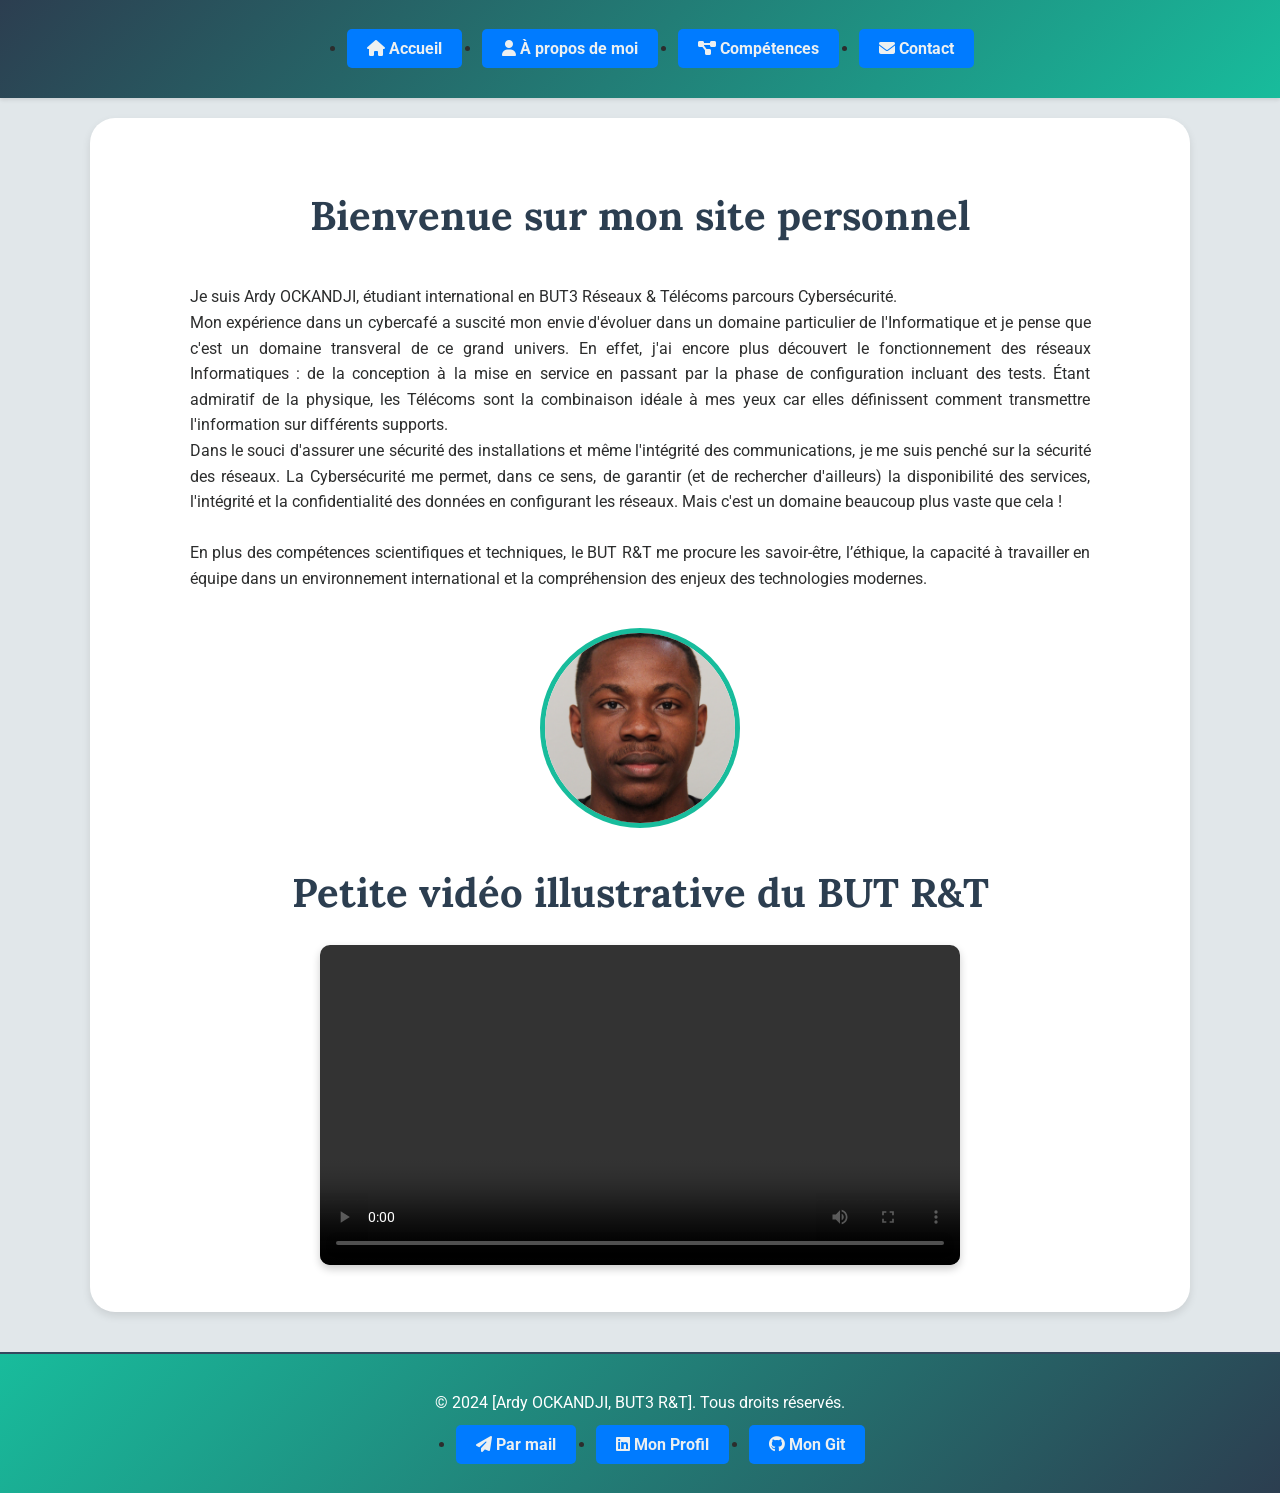
==== commit 01628a0f: "Last commit" ====
--- a/index.html
+++ b/index.html
@@ -16,6 +16,7 @@
                 <li><a href="index.html"><i class="fas fa-home"></i> Accueil</a></li>
                 <li><a href="about.html"><i class="fas fa-user"></i> À propos de moi</a></li>
                 <li><a href="competences.html"><i class="fas fa-project-diagram"></i> Compétences</a></li>
+                <li><a href="#to-contact"><i class="fas fa-envelope"></i> Contact</a></li>
             </ul>
         </nav>
     </header>
@@ -50,7 +51,13 @@
         </section>
     </main>
     <footer>
-        <p>&copy; 2024 [Ardy OCKANDJI, BUT3 R&T]. Tous droits réservés.</p>
-    </footer>    
+            <p style="color: white;">&copy; 2024 [Ardy OCKANDJI, BUT3 R&T]. Tous droits réservés.</p>
+        <nav>
+            <ul>
+                <li><a id="to-contact"  href="mailto:ardy.ockandji@edu.univ-fcomte.fr" target="_blank"><i class="fa-solid fa-paper-plane"></i> Par mail</a></li>
+                <li><a href="https://www.linkedin.com/in/ardy-ockandji-111792262" target="_blank"><i class="fa-brands fa-linkedin fa-user"></i> Mon Profil</a></li>
+                <li><a href="https://github.com/great-pvst" target="_blank"><i class="fa-brands fa-github"></i> Mon Git</a></li>
+
+    </footer>
 </body>
 </html>
--- a/style.css
+++ b/style.css
@@ -96,15 +96,52 @@
 }
 
 footer {
-    background: linear-gradient(135deg, var(--secondary-color), var(--primary-color));    color: var(--light-color);
-    text-align: center;
-    padding: 15px 0;
+    background: linear-gradient(135deg, var(--secondary-color), var(--primary-color));
+    text-align: center;
+    padding: 20px 0;
     position: relative;
     bottom: 0;
     width: 100%;
     margin-top: 40px;
     border-top: 2px solid var(--dark-color);
-}
+
+    /* background-color: var(--primary-color); */
+    /* box-shadow: 0 2px 4px rgba(0, 0, 0, 0.1); */
+}
+
+footer nav ul {
+    display: flex;
+    justify-content: center;
+    align-items: center;
+    flex-wrap: wrap;
+}
+
+footer nav ul li {
+    margin: 0 10px;
+}
+
+footer nav ul li a {
+    color: var(--light-color);
+    text-decoration: none;
+    font-weight: 700;
+    transition: color 0.3s ease;
+}
+
+footer nav ul li a:hover {
+    color: var(--secondary-color);
+}
+
+@media (max-width: 768px) {
+    .footer-container {
+        flex-direction: column;
+        text-align: center;
+    }
+
+    .footer-social a {
+        margin-bottom: 10px;
+    }
+}
+
 
 * {
     box-sizing: border-box;
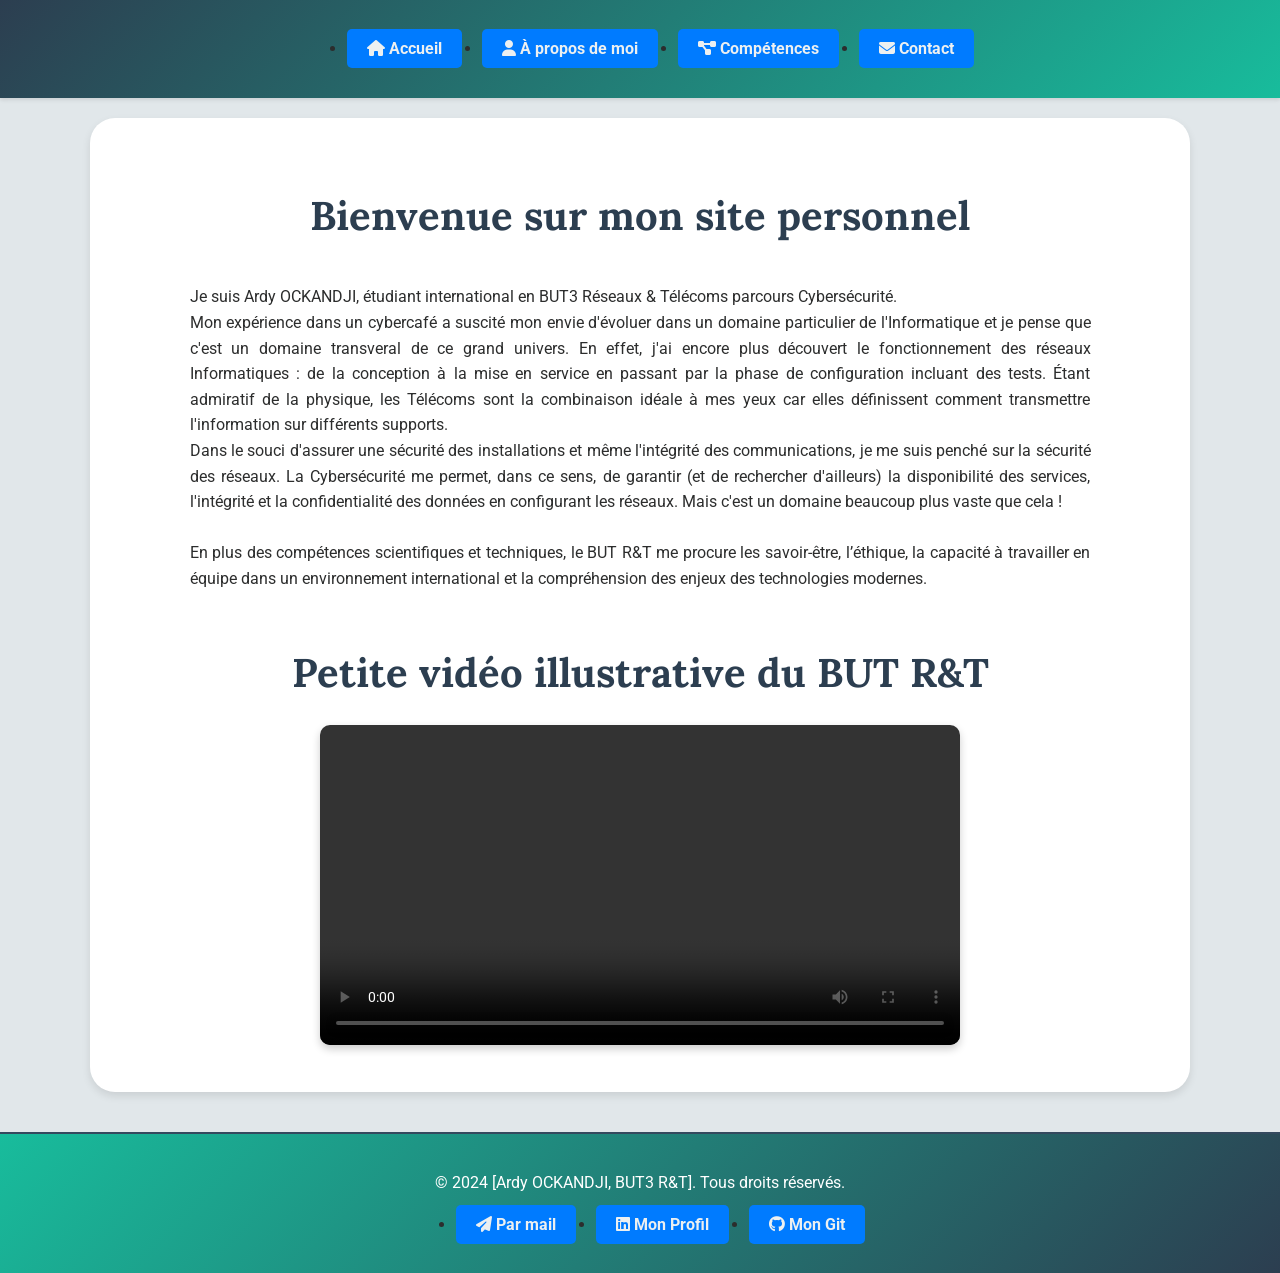
==== commit 6bbbccb4: "Update index.html" ====
--- a/index.html
+++ b/index.html
@@ -39,7 +39,6 @@
                 </p>
             </div>
         </section>
-        <img src="IMG_5539-FR.jpg" alt="Photo de moi" class="profile-pic">
 
         <section>
             <h1>Petite vidéo illustrative du BUT R&T</h1>
